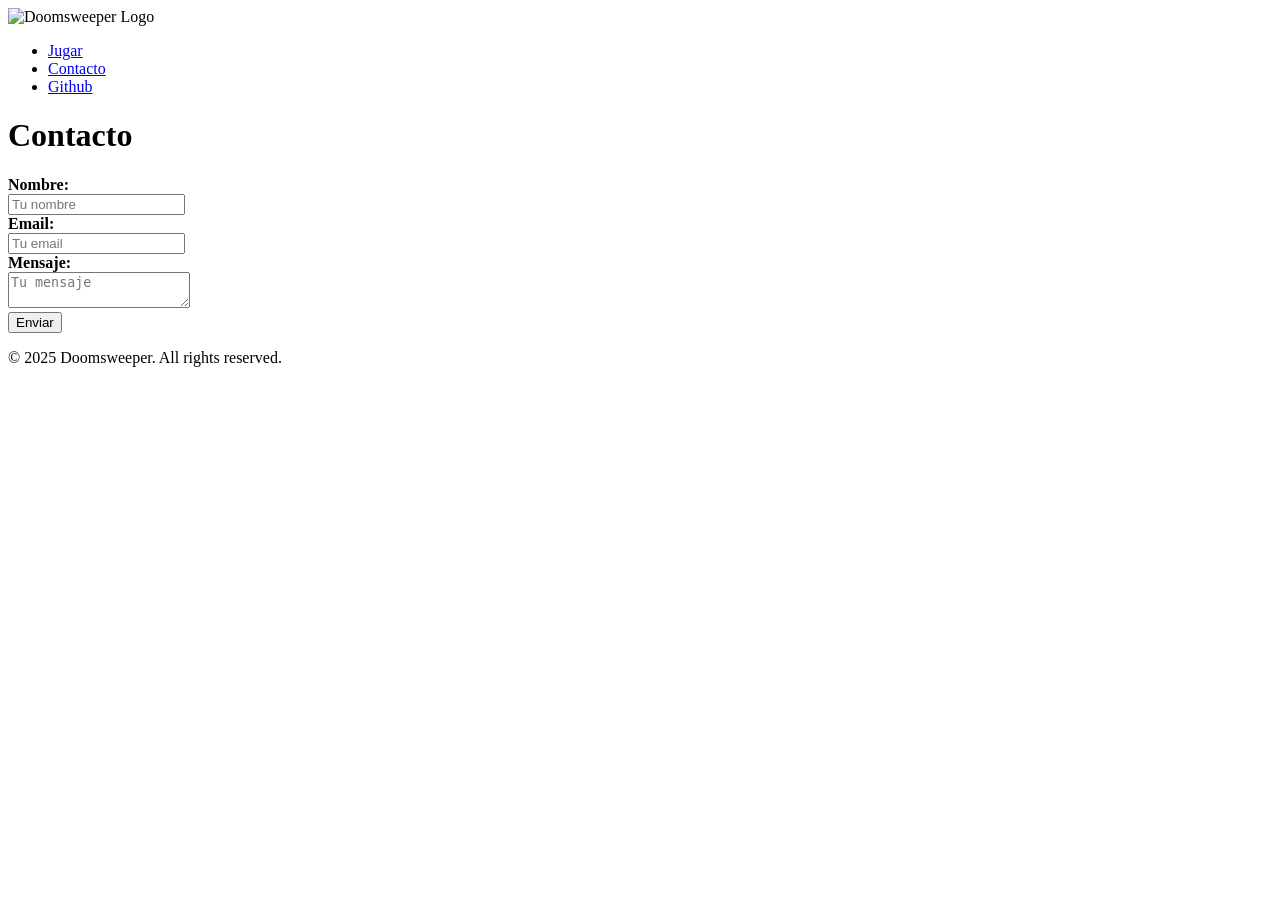
==== contacto.html @ 22b4907b "Implementacion de Timer y handler para deploy local/github" ====
<!DOCTYPE html>
<head>
    <meta charset="UTF-8">
    <meta name="viewport" content="width=device-width, initial-scale=1.0">
    <title>Contacto</title>
    <link rel="icon" href="resources/images/favicon.ico" type="image/x-icon">
    <link rel="stylesheet" href="styles/normalize.css">
    <link rel="stylesheet" href="styles/contacto.css">
</head>
<body>
  <audio autoplay loop>
    <source src="resources/audio/14. E2M3; INTER - Intermission From Doom.mp3" type="audio/mpeg">
  </audio>
    <div class="Header">
        <div class="HeaderTop">
            <img src="resources/images/logo.png" alt="Doomsweeper Logo" class="Logo">
        </div>
        <div class="HeaderNav">
            <ul>
                <li><a href="index.html">Jugar</a></li>
                <li><a href="contacto.html">Contacto</a></li>
                <li><a href="https://github.com/RegiardoManuel3an/Doomsweeper-Bassi_Regiardo">Github</a></li>
            </ul>
        </div>
    </div>
    <div class="Content">
        <h1 class="texto-contacto"><strong>Contacto</strong></h1>
          <form id="formularioContacto">
            <label for="nombre" class="texto-contacto"><b>Nombre:</b></label><br>
            <div class="fondo-contacto" id="fondoNombre">
              <input type="text" id="nombre" name="nombre" class="campo-contacto" placeholder="Tu nombre">
            </div>
            <label for="email" class="texto-contacto"><b>Email:</b></label><br>

            <div class="fondo-contacto" id="fondoEmail">
              <input type="text" id="email" name="email" class="campo-contacto" placeholder="Tu email">
            </div>

            <label for="mensaje" class="texto-contacto"><b>Mensaje:</b></label><br>
            <div class="fondo-contacto" id="fondoMensaje">
              <textarea id="mensaje" name="mensaje" class="campo-contacto" placeholder="Tu mensaje"></textarea>
            </div>
            <div id="errores" style="display:none; color:red; margin:10px 0;"></div>
            <button type="submit">Enviar</button>
        </form>
    </div>
    <div class="Footer">
        <p>&copy; 2025 Doomsweeper. All rights reserved.</p>
    </div>
  <script src="scripts/validacionFormularioContacto.js"></script>
</body>
</html>
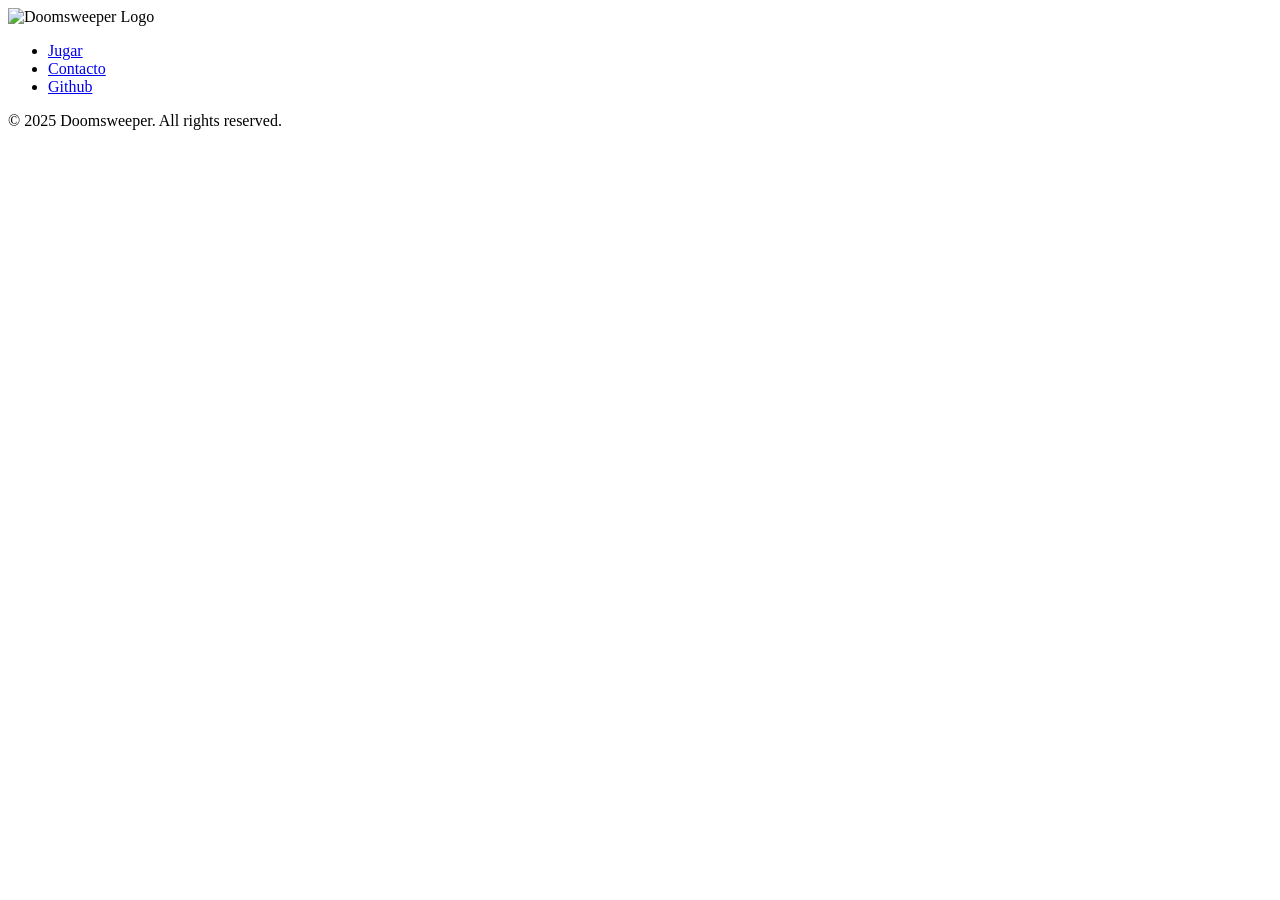
==== commit 6d913ae2: "Implementacion de Timer y handler para deploy local/github" ====
--- a/contacto.html
+++ b/contacto.html
@@ -8,9 +8,6 @@
     <link rel="stylesheet" href="styles/contacto.css">
 </head>
 <body>
-  <audio autoplay loop>
-    <source src="resources/audio/14. E2M3; INTER - Intermission From Doom.mp3" type="audio/mpeg">
-  </audio>
     <div class="Header">
         <div class="HeaderTop">
             <img src="resources/images/logo.png" alt="Doomsweeper Logo" class="Logo">
@@ -24,29 +21,10 @@
         </div>
     </div>
     <div class="Content">
-        <h1 class="texto-contacto"><strong>Contacto</strong></h1>
-          <form id="formularioContacto">
-            <label for="nombre" class="texto-contacto"><b>Nombre:</b></label><br>
-            <div class="fondo-contacto" id="fondoNombre">
-              <input type="text" id="nombre" name="nombre" class="campo-contacto" placeholder="Tu nombre">
-            </div>
-            <label for="email" class="texto-contacto"><b>Email:</b></label><br>
-
-            <div class="fondo-contacto" id="fondoEmail">
-              <input type="text" id="email" name="email" class="campo-contacto" placeholder="Tu email">
-            </div>
-
-            <label for="mensaje" class="texto-contacto"><b>Mensaje:</b></label><br>
-            <div class="fondo-contacto" id="fondoMensaje">
-              <textarea id="mensaje" name="mensaje" class="campo-contacto" placeholder="Tu mensaje"></textarea>
-            </div>
-            <div id="errores" style="display:none; color:red; margin:10px 0;"></div>
-            <button type="submit">Enviar</button>
-        </form>
+        
     </div>
     <div class="Footer">
         <p>&copy; 2025 Doomsweeper. All rights reserved.</p>
     </div>
-  <script src="scripts/validacionFormularioContacto.js"></script>
 </body>
 </html>
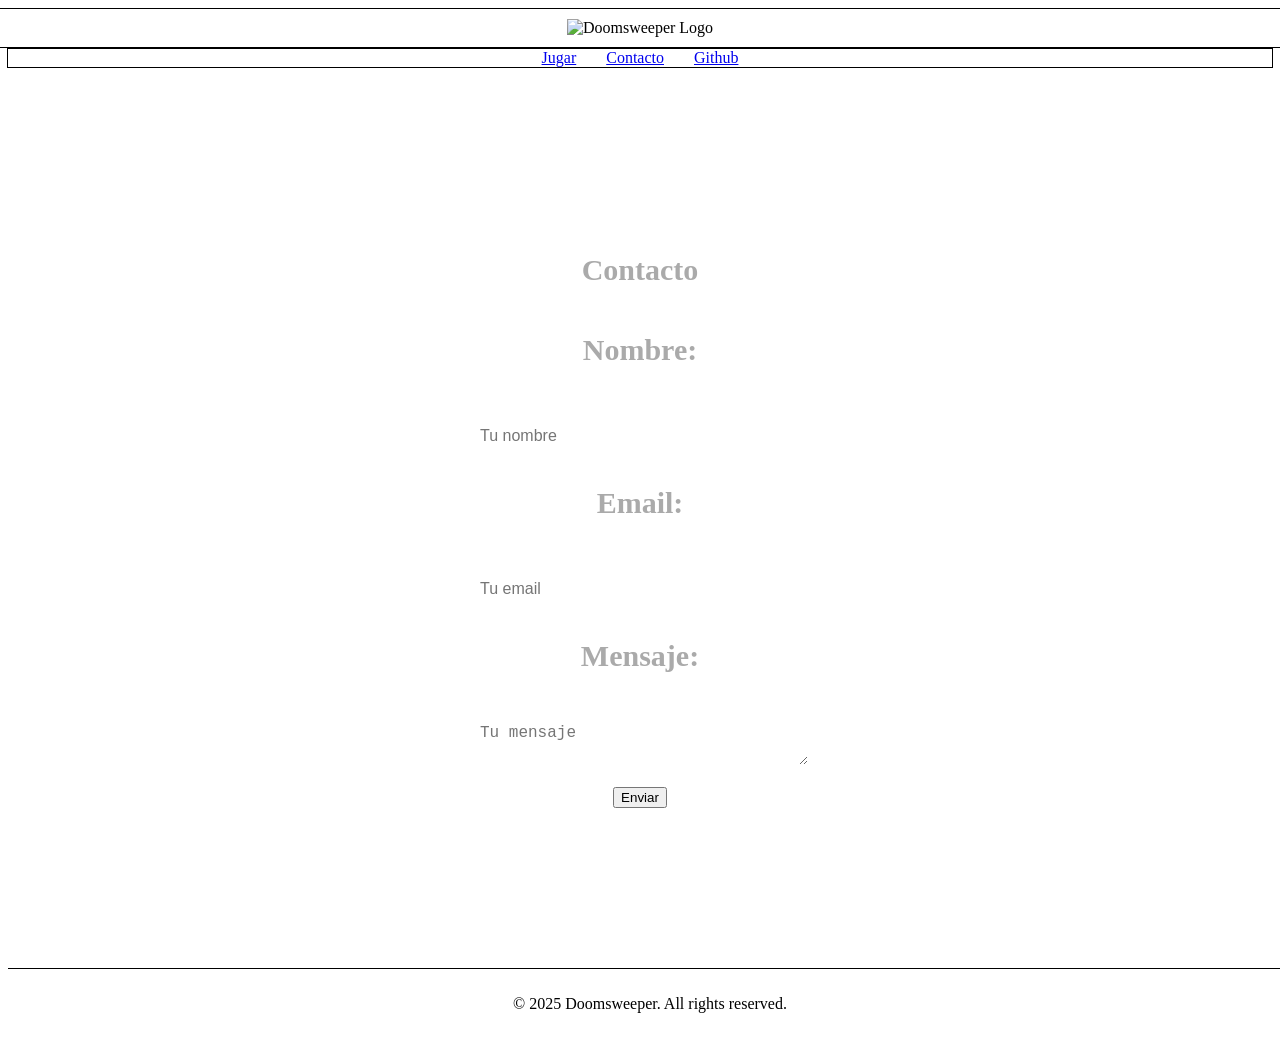
==== commit 9ca48fd4: "Formulario Contacto" ====
--- a/contacto.html
+++ b/contacto.html
@@ -3,28 +3,50 @@
     <meta charset="UTF-8">
     <meta name="viewport" content="width=device-width, initial-scale=1.0">
     <title>Contacto</title>
-    <link rel="icon" href="resources/images/favicon.ico" type="image/x-icon">
-    <link rel="stylesheet" href="styles/normalize.css">
-    <link rel="stylesheet" href="styles/contacto.css">
+    <link rel="icon" href="/resources/images/favicon.ico" type="image/x-icon">
+    <link rel="stylesheet" href="/styles/normalize.css">
+    <link rel="stylesheet" href="/styles/contacto.css">
 </head>
 <body>
+  <audio autoplay loop>
+    <source src="resources/audio/14. E2M3; INTER - Intermission From Doom.mp3" type="audio/mpeg">
+  </audio>
     <div class="Header">
         <div class="HeaderTop">
-            <img src="resources/images/logo.png" alt="Doomsweeper Logo" class="Logo">
+            <img src="/resources/images/logo.png" alt="Doomsweeper Logo" class="Logo">
         </div>
         <div class="HeaderNav">
             <ul>
-                <li><a href="index.html">Jugar</a></li>
-                <li><a href="contacto.html">Contacto</a></li>
+                <li><a href="/index.html">Jugar</a></li>
+                <li><a href="/contacto.html">Contacto</a></li>
                 <li><a href="https://github.com/RegiardoManuel3an/Doomsweeper-Bassi_Regiardo">Github</a></li>
             </ul>
         </div>
     </div>
     <div class="Content">
-        
+        <h1 class="texto-contacto"><strong>Contacto</strong></h1>
+          <form id="formularioContacto">
+            <label for="nombre" class="texto-contacto"><b>Nombre:</b></label><br>
+            <div class="fondo-contacto" id="fondoNombre">
+              <input type="text" id="nombre" name="nombre" class="campo-contacto" placeholder="Tu nombre">
+            </div>
+            <label for="email" class="texto-contacto"><b>Email:</b></label><br>
+
+            <div class="fondo-contacto" id="fondoEmail">
+              <input type="text" id="email" name="email" class="campo-contacto" placeholder="Tu email">
+            </div>
+
+            <label for="mensaje" class="texto-contacto"><b>Mensaje:</b></label><br>
+            <div class="fondo-contacto" id="fondoMensaje">
+              <textarea id="mensaje" name="mensaje" class="campo-contacto" placeholder="Tu mensaje"></textarea>
+            </div>
+            <div id="errores" style="display:none; color:red; margin:10px 0;"></div>
+            <button type="submit">Enviar</button>
+        </form>
     </div>
     <div class="Footer">
         <p>&copy; 2025 Doomsweeper. All rights reserved.</p>
     </div>
+  <script src="scripts/validacionFormularioContacto.js"></script>
 </body>
 </html>
--- a/styles/contacto.css
+++ b/styles/contacto.css
@@ -0,0 +1,119 @@
+.Header {
+    display: flex;
+    flex-direction: column;
+    align-items: center;
+    justify-content: center;
+}
+.h1 {
+    font-size: 24px;
+    color: hsl(0, 0%, 100%);
+    margin: 10px 0;
+}
+
+.HeaderTop {
+    display: flex;
+    flex-direction: row;
+    align-items: center;
+    justify-content: center;
+    width: 100%;
+    padding: 10px;
+    border: solid 1px #000;
+}
+
+.HeaderNav{
+    display: flex;
+    flex-direction: row;
+    align-items: center;
+    justify-content: center;
+    width: 100%;
+    border: solid 1px #000;
+}
+
+.HeaderNav ul {
+    display: flex;
+    flex-direction: row;
+    align-items: center;
+    justify-content: center;
+    padding: 0;
+    margin: 0;
+}
+
+.HeaderNav li {
+    list-style: none;
+    margin: 0 15px;
+}
+
+.body {
+  margin: 0;
+  padding: 0;
+  background-position: center;     
+  background-repeat: no-repeat;    
+  height: 100vh;                   
+}
+.fondo-contacto {
+  position: relative;
+  width: 100%;
+  max-width: 400px;
+  height: 60px;
+  background-image: url("../resources/images/Wood.png");
+  background-size: contain;
+  background-position: center;
+  background-repeat: no-repeat;
+  margin-bottom: 15px;
+
+  /* 🔄 Rotar solo la imagen de fondo */
+  background-image: none;
+}
+.campo-contacto {
+  position: absolute;
+  top: 50%;
+  left: 50%;
+  transform: translate(-50%, -50%);
+  width: 80%;
+  height: 36px;
+  padding: 5px 8px;
+  font-size: 16px;
+  border: none;
+  background-color: rgba(255, 255, 255, 0.85);
+  z-index: 1; 
+}
+
+.Footer {
+    display: flex;
+    flex-direction: column;
+    align-items: center;
+    justify-content: center;
+    width: 100%;
+    padding: 10px;
+    border-top: solid 1px #000;
+}
+.Content {
+  display: flex;
+  flex-direction: column;
+  align-items: center;         
+  justify-content: center;    
+  height: 100vh;               
+  text-align: center;
+  background-image: url("../resources/images/ContactoBackground.jpg");
+  background-size: cover;
+  background-position: center;
+  background-repeat: no-repeat;
+}
+#formularioContacto {
+    display: flex;
+    flex-direction: column;
+    align-items: center;
+    justify-content: center;
+    width: 100%;
+    max-width: 480px;
+    margin: 0 auto;
+    
+}
+.texto-contacto {
+    width: 100%;
+    height: 50px;
+    padding: 5px 8px;
+    font-size: 30px;
+    color: #aaa;
+    border: none;
+}
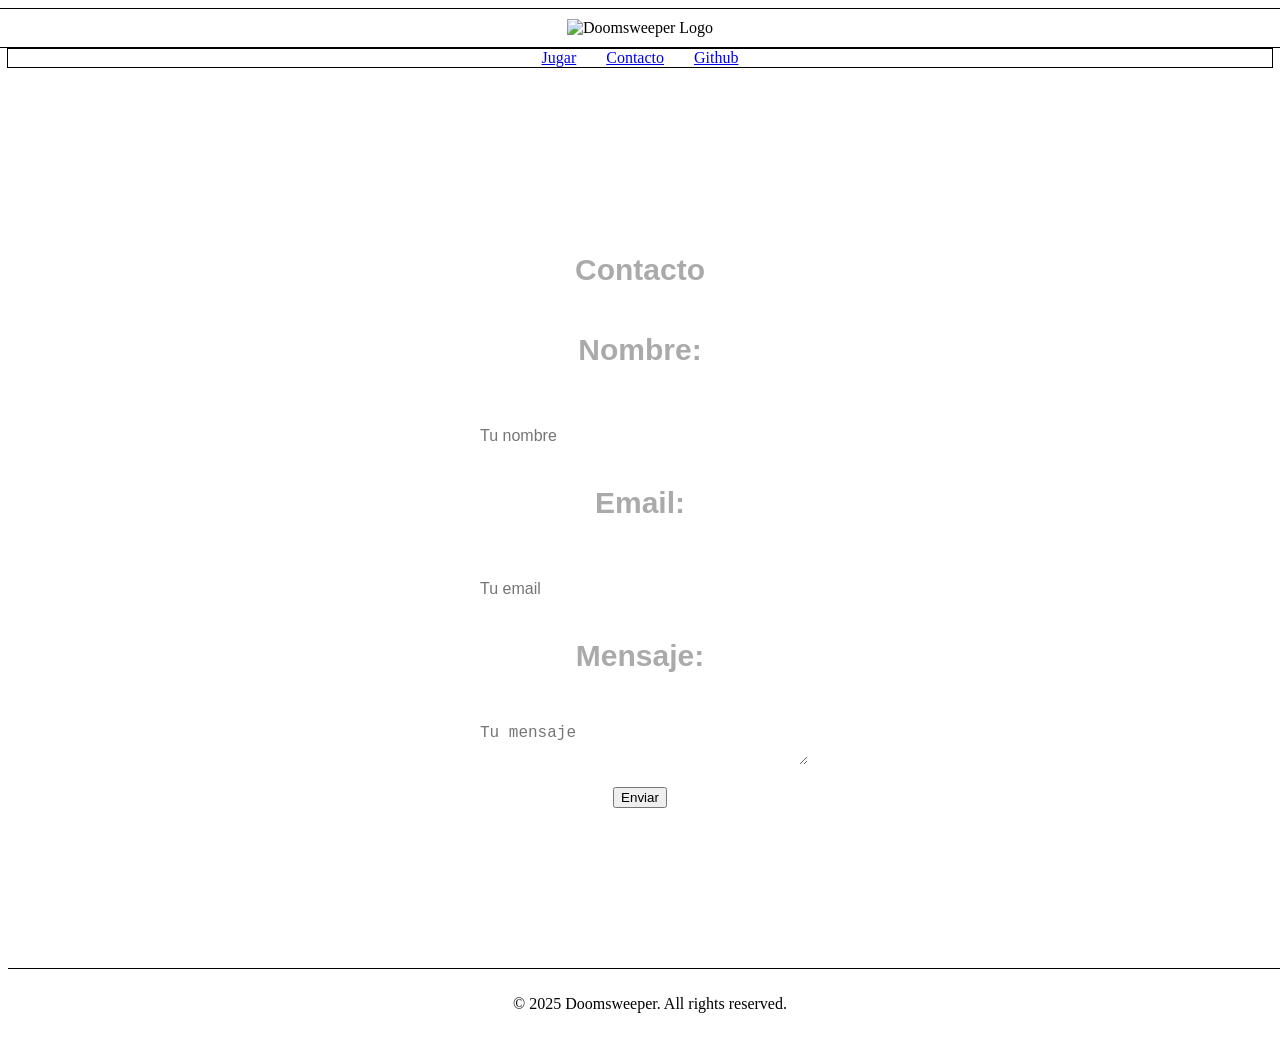
==== commit 09ade43d: "Sonidos y Gifs, correccion de diseños" ====
--- a/contacto.html
+++ b/contacto.html
@@ -3,22 +3,22 @@
     <meta charset="UTF-8">
     <meta name="viewport" content="width=device-width, initial-scale=1.0">
     <title>Contacto</title>
-    <link rel="icon" href="/resources/images/favicon.ico" type="image/x-icon">
-    <link rel="stylesheet" href="/styles/normalize.css">
-    <link rel="stylesheet" href="/styles/contacto.css">
+    <link rel="icon" href="resources/images/favicon.ico" type="image/x-icon">
+    <link rel="stylesheet" href="styles/normalize.css">
+    <link rel="stylesheet" href="styles/contacto.css">
 </head>
 <body>
-  <audio autoplay loop>
-    <source src="resources/audio/14. E2M3; INTER - Intermission From Doom.mp3" type="audio/mpeg">
+  <audio autoplay loop volume="0.2">
+    <source src="resources/audio/14. E2M3; INTER - Intermission From Doom.mp3" type="audio/mpeg3">
   </audio>
     <div class="Header">
         <div class="HeaderTop">
-            <img src="/resources/images/logo.png" alt="Doomsweeper Logo" class="Logo">
+            <img src="resources/images/logo.png" alt="Doomsweeper Logo" class="Logo">
         </div>
         <div class="HeaderNav">
             <ul>
-                <li><a href="/index.html">Jugar</a></li>
-                <li><a href="/contacto.html">Contacto</a></li>
+                <li><a href="index.html">Jugar</a></li>
+                <li><a href="contacto.html">Contacto</a></li>
                 <li><a href="https://github.com/RegiardoManuel3an/Doomsweeper-Bassi_Regiardo">Github</a></li>
             </ul>
         </div>
--- a/styles/contacto.css
+++ b/styles/contacto.css
@@ -1,3 +1,12 @@
+@font-face {
+    font-family: "DooM";
+    src: url("https://db.onlinewebfonts.com/t/d398da6faddf8911ef608f1e8ee6ed37.eot");
+    src: url("https://db.onlinewebfonts.com/t/d398da6faddf8911ef608f1e8ee6ed37.eot?#iefix")format("embedded-opentype"),
+    url("https://db.onlinewebfonts.com/t/d398da6faddf8911ef608f1e8ee6ed37.woff2")format("woff2"),
+    url("https://db.onlinewebfonts.com/t/d398da6faddf8911ef608f1e8ee6ed37.woff")format("woff"),
+    url("https://db.onlinewebfonts.com/t/d398da6faddf8911ef608f1e8ee6ed37.ttf")format("truetype"),
+    url("https://db.onlinewebfonts.com/t/d398da6faddf8911ef608f1e8ee6ed37.svg#DooM")format("svg");
+}
 .Header {
     display: flex;
     flex-direction: column;
@@ -113,6 +122,7 @@
     width: 100%;
     height: 50px;
     padding: 5px 8px;
+    font-family: 'DooM', sans-serif;
     font-size: 30px;
     color: #aaa;
     border: none;
